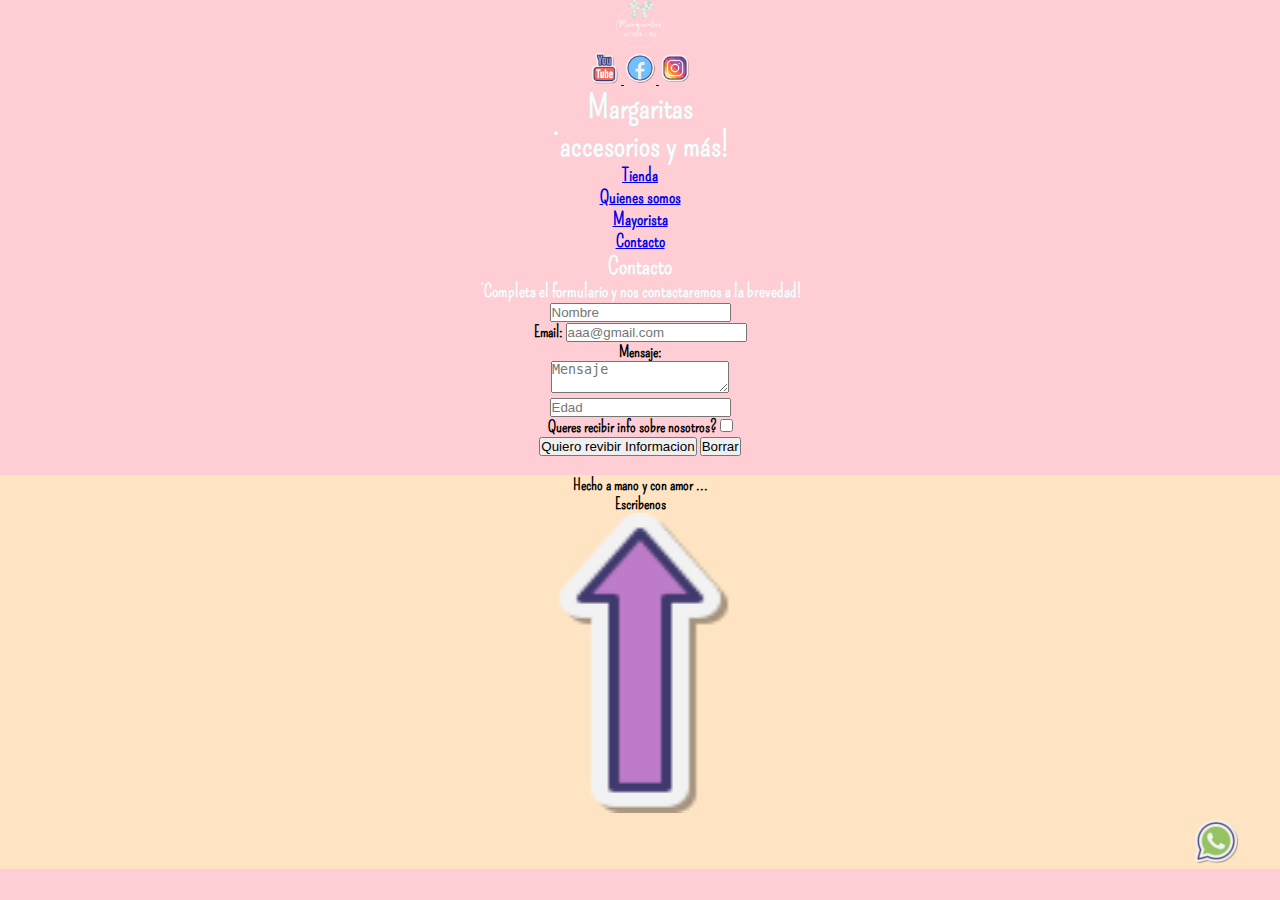
==== sections/contacto.html @ 2f973e02 "Prueba" ====
<!DOCTYPE html>
<html lang="en">
<head>
    <meta charset="UTF-8">
    <meta http-equiv="X-UA-Compatible" content="IE=edge">
    <meta name="viewport" content="width=device-width, initial-scale=1.0">
    <title>contacto</title>
    <link rel="stylesheet" href="../styles/style.css">
    <link rel="shortcut icon" href="../images/favicon-16x16.png" type="image/x-icon">
</head>

<body  id="inicio">

  <!--------------------------------------------------------------------------------------------Logo index y Titulo-->

<a href= "../index.html" > <img class="imgLogo"  src="../images/logo margaritas blanco.png"  alt="logo de margaritas para ir a inicio" > </a>

<div class="redes">
    <a href="https://www.youtube.com/channel/UCwV1MxsBw7jYaT0XFiSgEXw" target="_blank"> <img class="imgRedes" src="../images/iconYoutube.png"> </a> 
    <a href= "https://www.facebook.com/margaritass.margaritass" target="_blank">  <img class="imgRedes" src="../images/iconFacebook.png"> </a>
    <a href="https://www.instagram.com/margaritas.margaritas" target="_blank"> <img class="imgRedes" src="../images/iconInstagram.png"> </a> 
</div>

<h1>  Margaritas  </h1> 
<h1> ¡accesorios y más! </h1>


<header>
    
     
<!-----------------------------------------------------------------------------------------Menu y secciones--->
<div class="menu">
    <div>
          <a href="../sections/tienda.html"> Tienda </a>
    </div>

    <div>
          <a href="../sections/quienesSomos.html"> Quienes somos </a>
    </div>

    <div>
          <a href="../sections/mayoristas.html"> Mayorista </a>
    </div>

    <div>
          <a href="../sections/contacto.html"> Contacto </a>
    </div>
</div>
</header>
 
    

<!---------------------------------------------------------------------------------- formulario de contacto -->
<section>
    <h2>Contacto</h2>
    <h3> ¡Completa el formulario y nos contactaremos a la brevedad!</h3>
	<article class="form">
		<form action="#">
			<input type="text" placeholder="Nombre">
            <br>
			<label for="email">Email:
				<input type="email" placeholder="aaa@gmail.com" name="email">                   
                 <br>
			</label>
			<label for="Mensaje"> Mensaje:<br>
				<textarea placeholder="Mensaje"></textarea>
			</label> 
                <br>
				<input type="number" placeholder="Edad">
                <br>
			<div>Queres recibir info sobre nosotros?
				<input type="checkbox" name="acepta" value="1"></div>
				<input type="submit" value="Quiero revibir Informacion">
				<input type="reset" value="Borrar">
		</form>
	</article>
</section>
<br>

<!-----------------------------------------------------------------------------------------------Pie de pagina -->

<footer class="footer">

    <p class="footerText"> Hecho a mano y con amor ... </p>
    <p class="footerText">Escribenos</p>

    <nav>
        <ul>
        
             <li>
                <a href="#inicio"> <img  class="comienzoPag" src="../images/arriba.png" alt="flecha para ir al inicio de pagina">  </a> 
            </li>

        </ul>
    </nav>

    <article  >
      <a  href ="https://api.whatsapp.com/send?phone=543547504957&text=Hola%20yeri%20!%20Necesito%20informacion%20sobre%20Margaritas%20accesorios.%20" target="_blank"> <img  class= "logoWpp " src="../images/logo whatsapp.webp" alt="logo de whatsapp"> </a>
    </article>

</footer>
</body>
</html>
---- styles/style.css ----
@import url('https://fonts.googleapis.com/css2?family=Crete+Round&family=Rochester&display=swap'); /*Rochester*/
@import url('https://fonts.googleapis.com/css2?family=Crete+Round&family=Pompiere&family=Rochester&display=swap');/*Pompiere*/

/*mobile first*/

*{
   
    padding:0 ;
    margin: 0;
}

.imgLogo{
    width: 3em;
    height: 3em;
    
    
}

.flecha{
    width: 3em;
    height: 3em;
    bottom: 0;
}

.logoWpp{
    width: 3em;
    height: 3em;
    margin-left: 90%;

}

.imgRedes{
    width: 2em;
    height: 2em;

}

body{
    
    background-color: #ffcdd4;
    text-align: center;
    font-family:'Pompiere';
    font-weight: bolder;
    display:flex;
    flex-direction: column;
    min-height: 100vh;
   
}

nav ul li a {
    
    justify-content: space-between;
    text-decoration: none;
    list-style-type: none;
    

} 

header{
    font-size:large ;
    display: grid;
    justify-content: center;
    
}


h1 {
    
    font-family: 'Pompiere', cursive;
    color: azure;
    
}

h2{ 
    
    font-family: 'Pompiere';
    color: azure;
    
    
}

h3{
    font-family:"Pompiere";
    color: azure;
    font-size: large;
}






footer{
    
    background-color:bisque;
    margin-bottom: 0;
    

}

/*areas grilla*/
div .logo{
    grid-area: logo;
}

div .redes{
    grid-area: redes;
}

div h1{
    grid-area: h1;
}

div h2{
    grid-area: h2;
}
nav{
    grid-area: nav;

}
.contenido{
    grid-area: contenido;
}
article{
    grid-area: article;

}
section{
    grid-area: section;
}

footer{
    grid-area:footer;

}

.envoltura{
    display: grid;
    margin-bottom: 1.5em;

    grid-template-areas: 
   "logo"
   "redes"
   "h1"
   "h2"
   "nav"
   "contenido"
   "article"
   "section"
   "footer";
    gap: 20px;
}

.padre{
    display: grid;
    grid-template-columns: 1fr;
    grid-template-rows: 1fr;
    gap:15px;
    justify-items: center;
    
}

.imgCon{
    border: 8px solid bisque;
    width: 300px;
    height: 250px;
    margin-top: 15px;
}



@media (min-width:500px){

    .envoltura{
        display: grid;
        
        grid-template-areas: 
            "logo h1 h1 redes"
            "h2"
            "nav"
            "contenido"
            "article"
            "section"
            "footer";
    
    }

    nav ul li a {
        text-align:justify;
        justify-content: space-between;
        
        
    
    } 

    img{
        width:350px;
        height: 300px;
    }


    footer{
        margin-bottom: 0;
    }
    


}
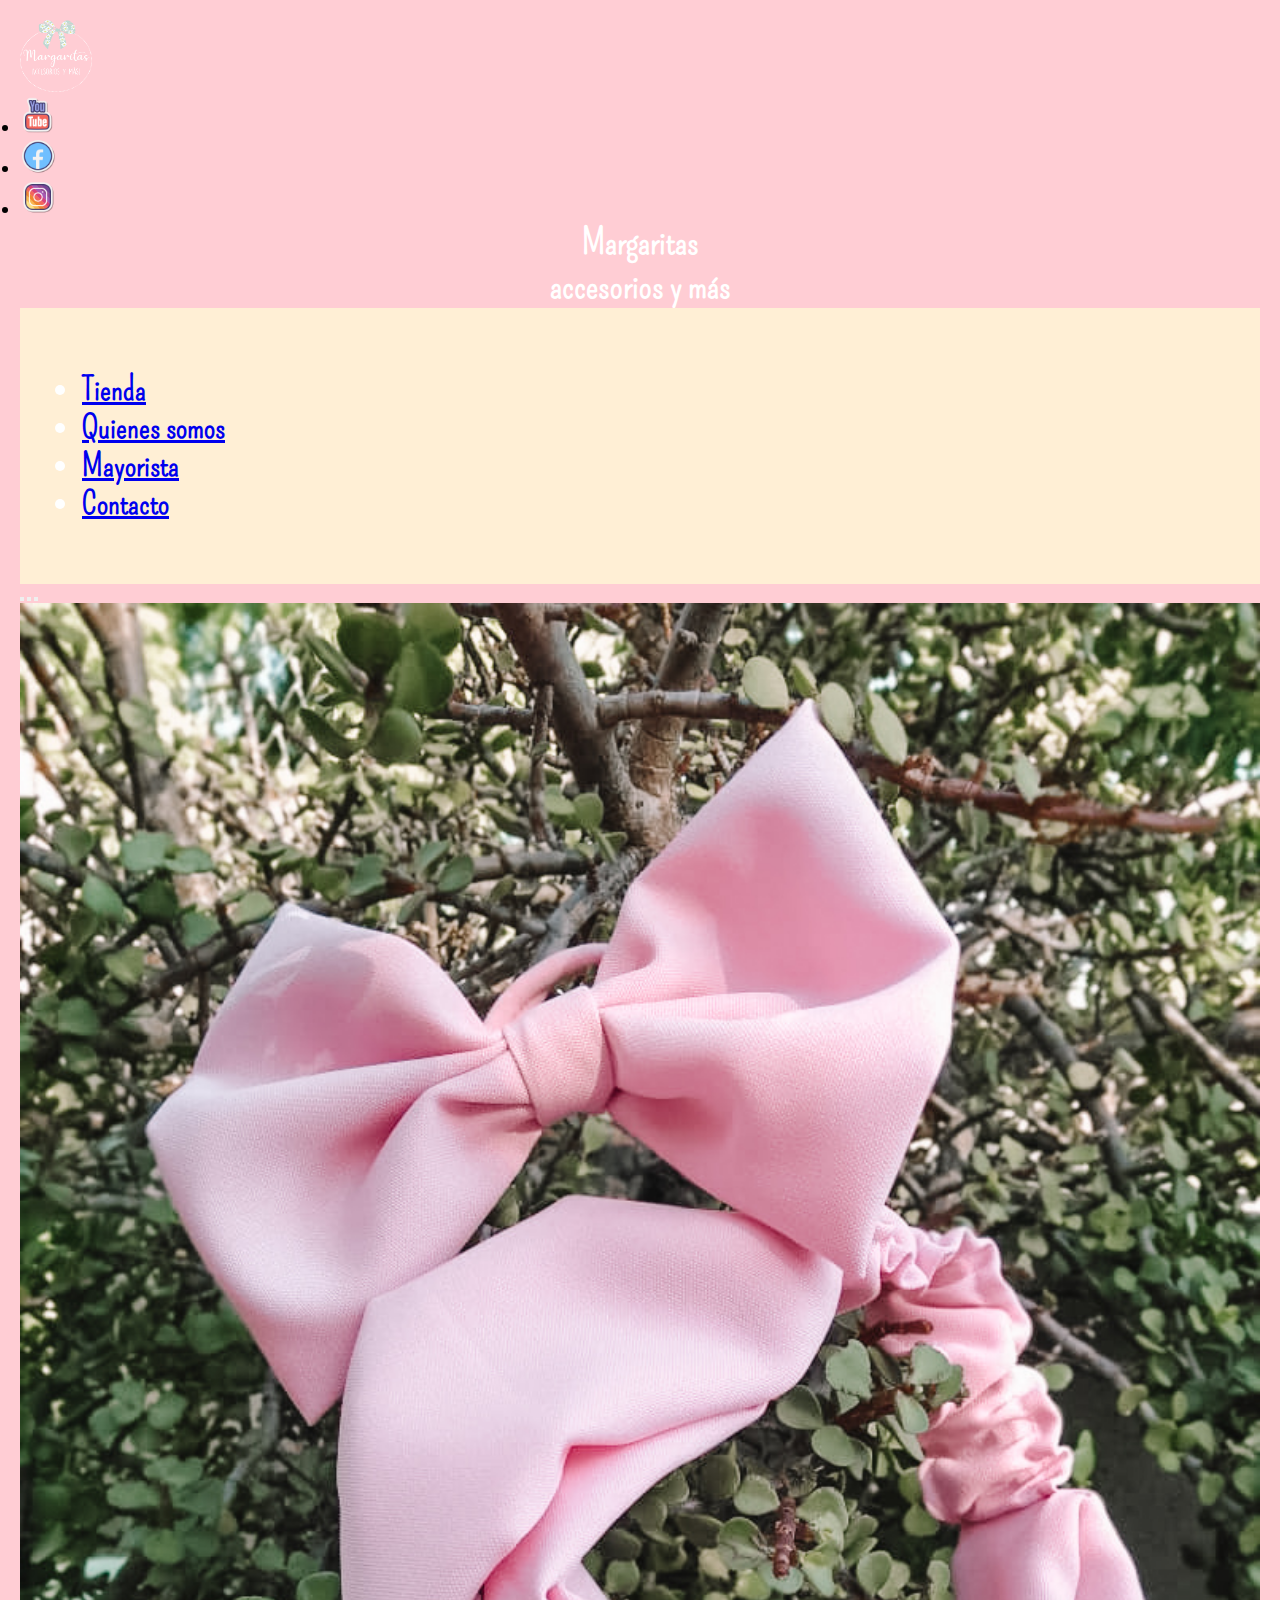
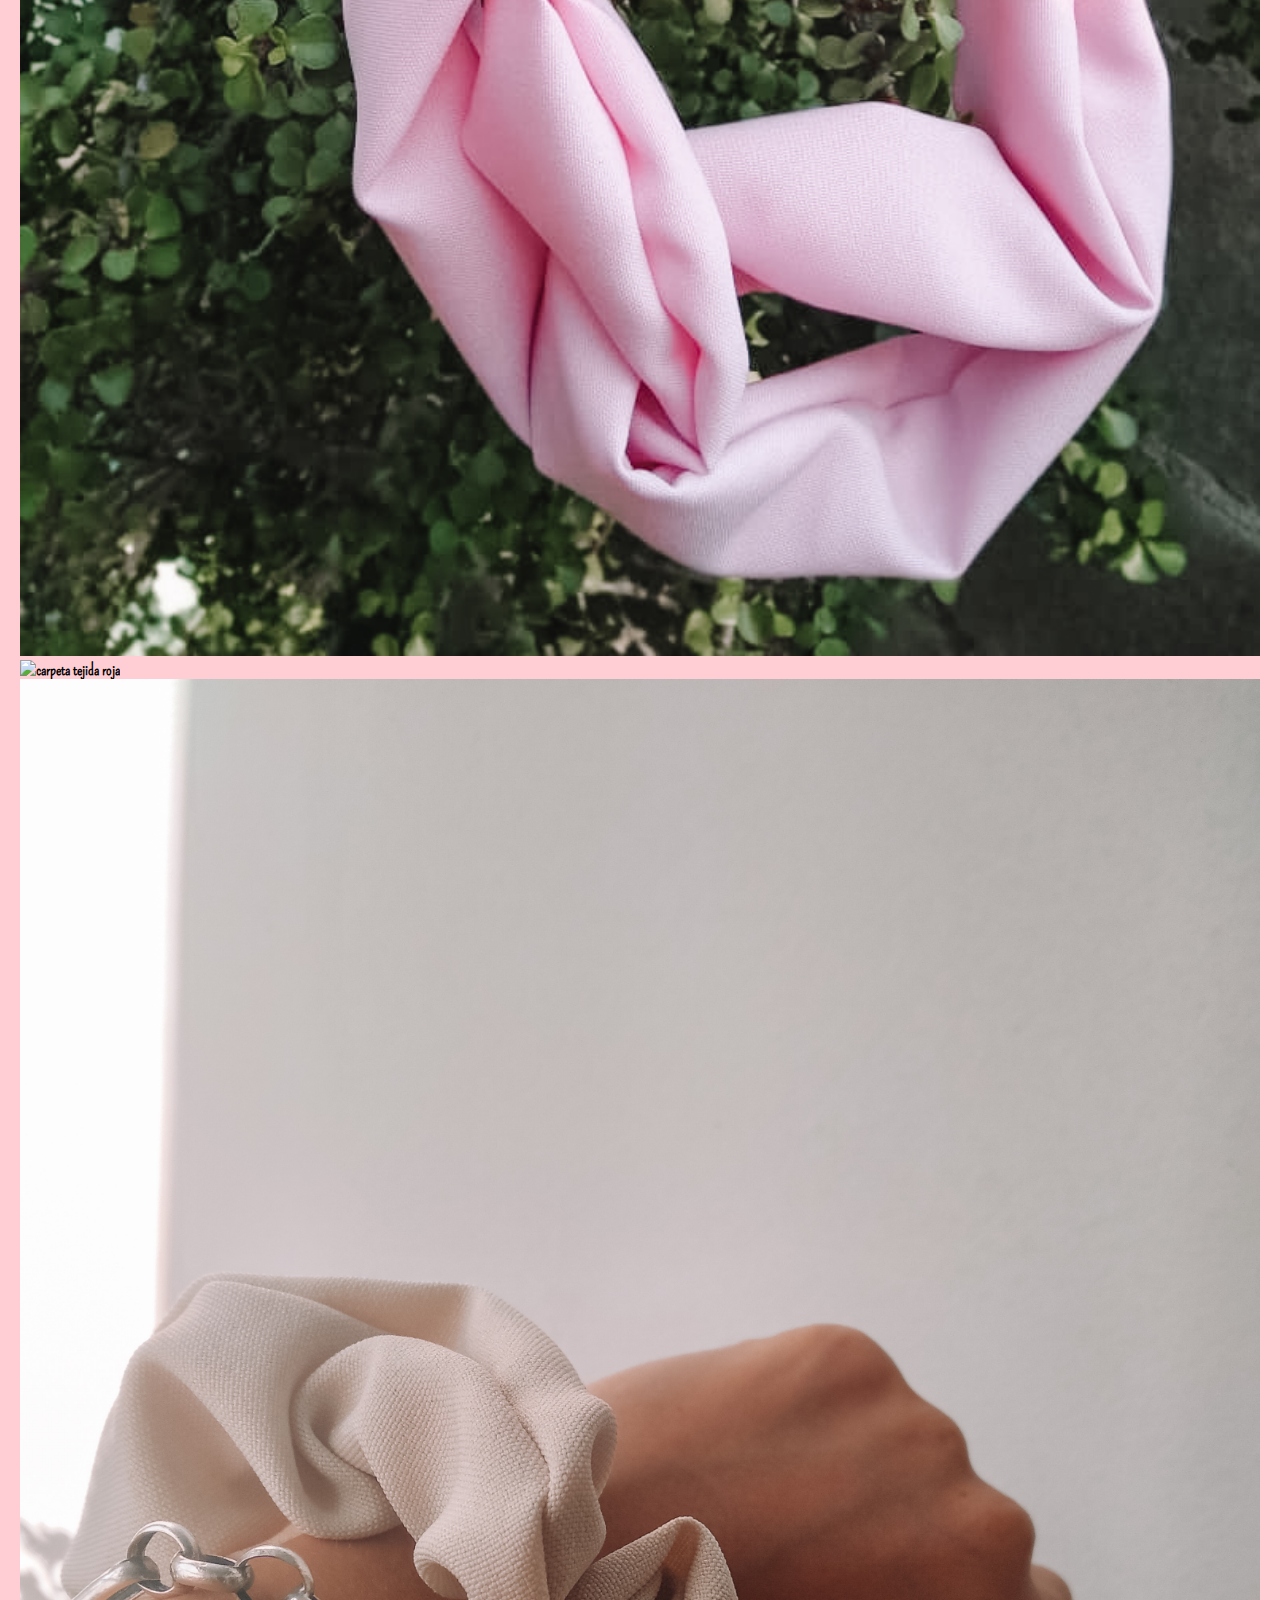
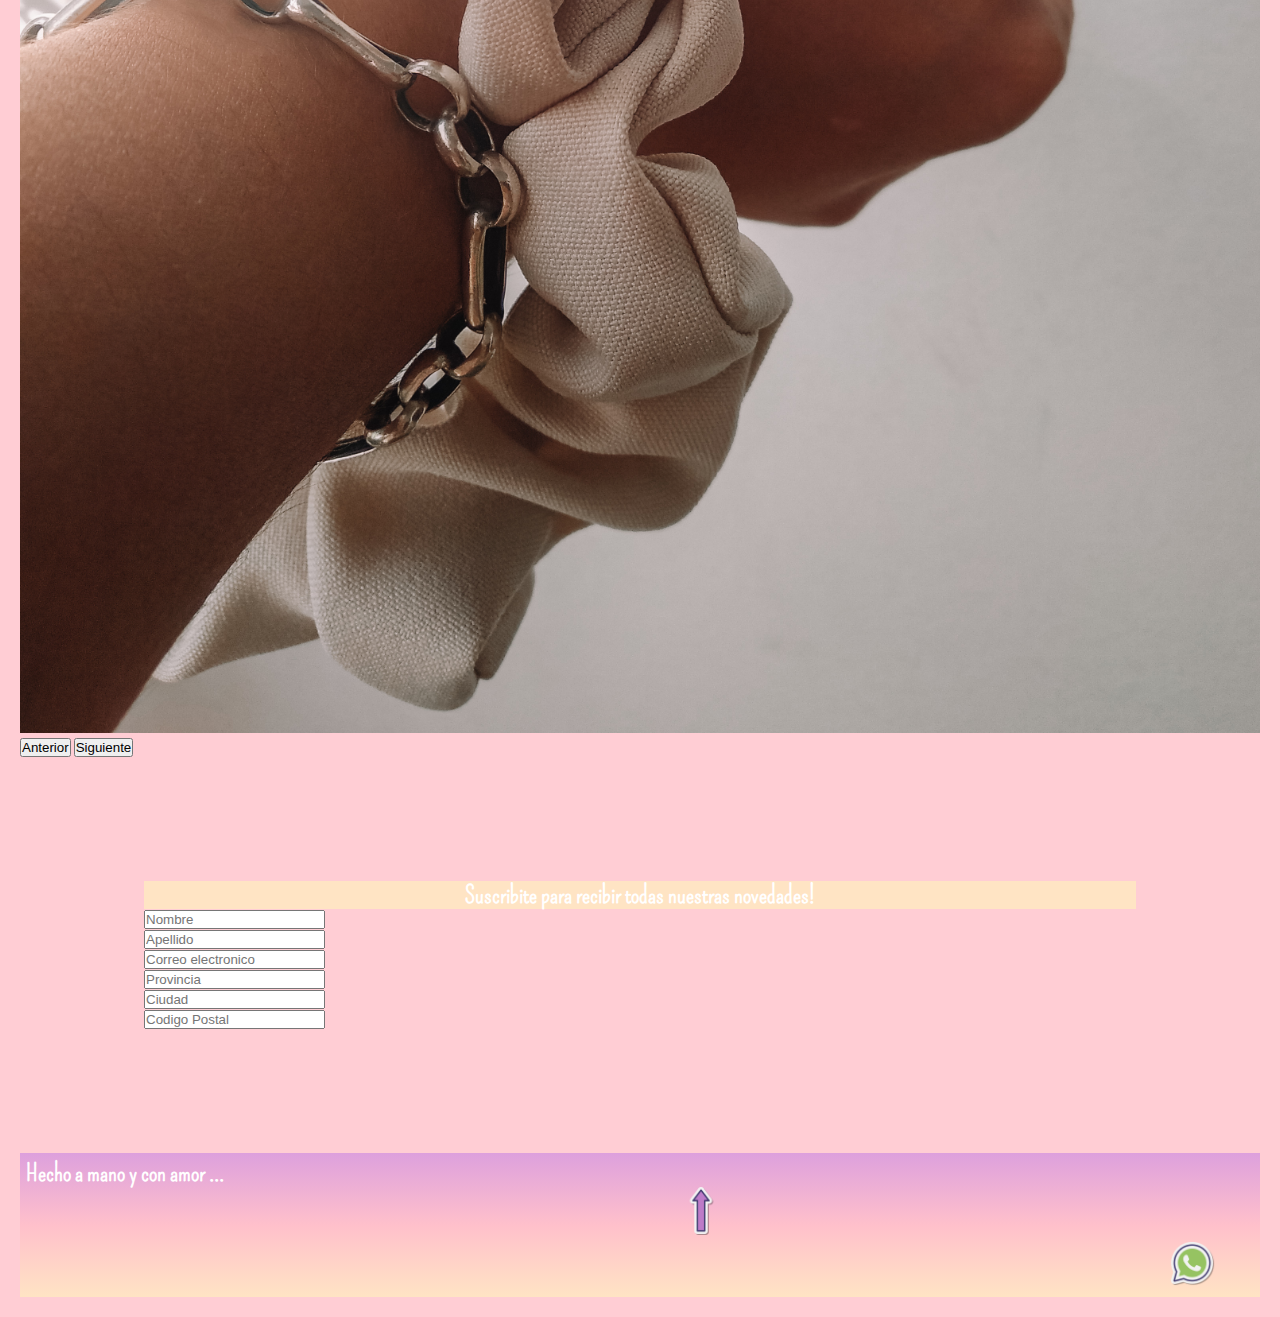
==== commit e4b435d7: "utilizando framework BS" ====
--- a/sections/contacto.html
+++ b/sections/contacto.html
@@ -1,103 +1,152 @@
 <!DOCTYPE html>
+<!--LINKS IMPORTANTES-->
 <html lang="en">
 <head>
     <meta charset="UTF-8">
     <meta http-equiv="X-UA-Compatible" content="IE=edge">
     <meta name="viewport" content="width=device-width, initial-scale=1.0">
     <title>contacto</title>
+    <link href="https://cdn.jsdelivr.net/npm/bootstrap@5.1.3/dist/css/bootstrap.min.css" rel="stylesheet" integrity="sha384-1BmE4kWBq78iYhFldvKuhfTAU6auU8tT94WrHftjDbrCEXSU1oBoqyl2QvZ6jIW3" crossorigin="anonymous">
     <link rel="stylesheet" href="../styles/style.css">
     <link rel="shortcut icon" href="../images/favicon-16x16.png" type="image/x-icon">
+
 </head>
 
-<body  id="inicio">
+<!--LOGO, REDES SOCIALES Y TITULO-->
+<body  id="inicio" >
+    <header>
+        <div>
+            <div class="logo">
+                <a href= "../index.html"> <img class="imgLogo"  src="../images/logo margaritas blanco.png"  alt="logo de margaritas para ir a inicio" > </a>
+            </div>
+            <div>  
+                <ul class="nav justify-content-end redes">
+                    <li class="nav-item">
+                        <a class="nav-link active" aria-current="page" href="https://www.youtube.com/channel/UCwV1MxsBw7jYaT0XFiSgEXw" target="_blank"><img class="imgRedes" src="../images/iconYoutube.png"></a>
+                    </li>
+                    <li class="nav-item">
+                         <a class="nav-link" href= "https://www.facebook.com/margaritass.margaritass" target="_blank"><img class="imgRedes" src="../images/iconFacebook.png"></a>
+                    </li>
+                    <li class="nav-item">
+                        <a class="nav-link" href="https://www.instagram.com/margaritas.margaritas" target="_blank"><img class="imgRedes" src="../images/iconInstagram.png"></a>
+                    </li>
+                </ul>
+            </div>
+        </div>
+        <div>
+            <h1>  Margaritas  </h1> 
+         </div>
+        <div>
+             <h1> accesorios y más </h1>
+        </div>
+    </header>   
 
-  <!--------------------------------------------------------------------------------------------Logo index y Titulo-->
-
-<a href= "../index.html" > <img class="imgLogo"  src="../images/logo margaritas blanco.png"  alt="logo de margaritas para ir a inicio" > </a>
-
-<div class="redes">
-    <a href="https://www.youtube.com/channel/UCwV1MxsBw7jYaT0XFiSgEXw" target="_blank"> <img class="imgRedes" src="../images/iconYoutube.png"> </a> 
-    <a href= "https://www.facebook.com/margaritass.margaritass" target="_blank">  <img class="imgRedes" src="../images/iconFacebook.png"> </a>
-    <a href="https://www.instagram.com/margaritas.margaritas" target="_blank"> <img class="imgRedes" src="../images/iconInstagram.png"> </a> 
+<!--MENU PRINCIPAL-->
+<div class="menu">
+    <ul class="nav justify-content-center">
+        <li class="nav-item">
+            <a class="nav-link active" aria-current="page" href="../sections/tienda.html">Tienda</a>
+        </li>
+        <li class="nav-item">
+            <a class="nav-link" href="../sections/quienesSomos.html">Quienes somos</a>
+        </li>
+        <li class="nav-item">
+            <a class="nav-link" href="../sections/mayoristas.html">Mayorista</a>
+        </li>
+        <li class="nav-item">
+            <a class="nav-link" href="../sections/contacto.html">Contacto </a>
+        </li>
+    </ul>
 </div>
-
-<h1>  Margaritas  </h1> 
-<h1> ¡accesorios y más! </h1>
+</header> 
 
 
-<header>
+<!--CARRUSEL DE IMAGENES-->
+<div class="carrusel">
+    <div id="carouselExampleDark" class="carousel carousel-dark slide" data-bs-ride="carousel">
+        <div class="carousel-indicators">
+          <button type="button" data-bs-target="#carouselExampleDark" data-bs-slide-to="0" class="active" aria-current="true" aria-label="Slide 1"></button>
+          <button type="button" data-bs-target="#carouselExampleDark" data-bs-slide-to="1" aria-label="Slide 2"></button>
+          <button type="button" data-bs-target="#carouselExampleDark" data-bs-slide-to="2" aria-label="Slide 3"></button>
+        </div>
+        <div class="carousel-inner">
+          <div class="carousel-item active" data-bs-interval="10000">
+            <img src="../images/COMBO MOÑO TURBANTE.jpg" class="d-block w-100" alt="moño con turbante en combo">
+            <div class="carousel-caption d-none d-md-block">
+            
+            </div>
+          </div>
+          <div class="carousel-item" data-bs-interval="2000">
+            <img src="../images/CARPETA ROJA.jpg" class="d-block w-100" alt="carpeta tejida roja">
+            <div class="carousel-caption d-none d-md-block">
+            </div>
+          </div>
+          <div class="carousel-item">
+            <img src="../images/SCRUNCHIE CRUDO.jpg" class="d-block w-100" alt="scrunchue crudo">
+            <div class="carousel-caption d-none d-md-block">
+              
+            </div>
+          </div>
+        </div>
+        <button class="carousel-control-prev" type="button" data-bs-target="#carouselExampleDark" data-bs-slide="prev">
+          <span class="carousel-control-prev-icon" aria-hidden="true"></span>
+          <span class="visually-hidden">Anterior</span>
+        </button>
+        <button class="carousel-control-next" type="button" data-bs-target="#carouselExampleDark" data-bs-slide="next">
+          <span class="carousel-control-next-icon" aria-hidden="true"></span>
+          <span class="visually-hidden">Siguiente</span>
+        </button>
+      </div>
+    </div>
+    </section>
     
-     
-<!-----------------------------------------------------------------------------------------Menu y secciones--->
-<div class="menu">
-    <div>
-          <a href="../sections/tienda.html"> Tienda </a>
-    </div>
+    
+<!--FORMULARIO DE CONTACTO-->
+<section>
+    <h2> Suscribite para recibir todas nuestras novedades! </h2>
+        <div class="row">
+            <div class="col">
+              <input type="text" class="form-control" placeholder="Nombre" aria-label="Nombre">
+            </div>
+            <div class="col">
+              <input type="text" class="form-control" placeholder="Apellido" aria-label="Apellido">
+            </div>
+        </div>
+    
+        <div class="row">
+            <div class="col">
+                <input type="email" class="form-control" id="colFormLabel" placeholder="Correo electronico">
+            </div>
+        </div>
 
-    <div>
-          <a href="../sections/quienesSomos.html"> Quienes somos </a>
-    </div>
-
-    <div>
-          <a href="../sections/mayoristas.html"> Mayorista </a>
-    </div>
-
-    <div>
-          <a href="../sections/contacto.html"> Contacto </a>
-    </div>
-</div>
-</header>
- 
-    
-
-<!---------------------------------------------------------------------------------- formulario de contacto -->
-<section>
-    <h2>Contacto</h2>
-    <h3> ¡Completa el formulario y nos contactaremos a la brevedad!</h3>
-	<article class="form">
-		<form action="#">
-			<input type="text" placeholder="Nombre">
-            <br>
-			<label for="email">Email:
-				<input type="email" placeholder="aaa@gmail.com" name="email">                   
-                 <br>
-			</label>
-			<label for="Mensaje"> Mensaje:<br>
-				<textarea placeholder="Mensaje"></textarea>
-			</label> 
-                <br>
-				<input type="number" placeholder="Edad">
-                <br>
-			<div>Queres recibir info sobre nosotros?
-				<input type="checkbox" name="acepta" value="1"></div>
-				<input type="submit" value="Quiero revibir Informacion">
-				<input type="reset" value="Borrar">
-		</form>
-	</article>
+        <div class="row g-3">
+            <div class="col-sm-7">
+              <input type="text" class="form-control" placeholder="Provincia" aria-label="Provincia">
+            </div>
+            <div class="col-sm">
+              <input type="text" class="form-control" placeholder="Ciudad" aria-label="Ciudad">
+            </div>
+            <div class="col-sm">
+              <input type="text" class="form-control" placeholder="Codigo Postal" aria-label="Codigo Postal">
+            </div>
+        </div>
 </section>
-<br>
-
-<!-----------------------------------------------------------------------------------------------Pie de pagina -->
+<!--PIE DE PAGINA-->
 
 <footer class="footer">
 
-    <p class="footerText"> Hecho a mano y con amor ... </p>
-    <p class="footerText">Escribenos</p>
+    <P>
+    Hecho a mano y con amor ... 
+    </P>
+    
+    <a href="#inicio"> <img class="flecha" src="../images/arriba.png" alt="flecha para ir al inicio de pagina">  </a> 
+    <a  href ="https://api.whatsapp.com/send?phone=543547504957&text=Hola%20yeri%20!%20Necesito%20informacion%20sobre%20Margaritas%20accesorios.%20" target="_blank"> <img  class= "logoWpp " src="../images/logo whatsapp.webp" alt="logo de whatsapp"> </a>
+        
+</footer>
 
-    <nav>
-        <ul>
-        
-             <li>
-                <a href="#inicio"> <img  class="comienzoPag" src="../images/arriba.png" alt="flecha para ir al inicio de pagina">  </a> 
-            </li>
+<!--LINK DEL FRAMEWORK-->
 
-        </ul>
-    </nav>
+<script src="https://cdn.jsdelivr.net/npm/bootstrap@5.1.3/dist/js/bootstrap.bundle.min.js" integrity="sha384-ka7Sk0Gln4gmtz2MlQnikT1wXgYsOg+OMhuP+IlRH9sENBO0LRn5q+8nbTov4+1p" crossorigin="anonymous"></script>
 
-    <article  >
-      <a  href ="https://api.whatsapp.com/send?phone=543547504957&text=Hola%20yeri%20!%20Necesito%20informacion%20sobre%20Margaritas%20accesorios.%20" target="_blank"> <img  class= "logoWpp " src="../images/logo whatsapp.webp" alt="logo de whatsapp"> </a>
-    </article>
-
-</footer>
 </body>
 </html>--- a/styles/style.css
+++ b/styles/style.css
@@ -1,22 +1,115 @@
 @import url('https://fonts.googleapis.com/css2?family=Crete+Round&family=Rochester&display=swap'); /*Rochester*/
 @import url('https://fonts.googleapis.com/css2?family=Crete+Round&family=Pompiere&family=Rochester&display=swap');/*Pompiere*/
 
-/*mobile first*/
-
+/*GENERAL*/
 *{
    
     padding:0 ;
     margin: 0;
 }
 
-.imgLogo{
-    width: 3em;
-    height: 3em;
+body{
     
+    background-color: #ffcdd4;
+    font-family:'Pompiere';
+    font-weight: bolder;
+    padding: 20px;
+
+   
+}
+.redes{
+    margin-top: 0;
+
+}
+article{
+    padding: 10%;
+      
+}
+
+section{
+    padding: 10%;
+}
+.historia{
+    background-color: wheat;
+    color: black;
+    text-align: justify;
+    font-size: x-large;
+
+}
+.menu  {
+    background-color: papayawhip;
+    text-decoration: none;
+    list-style-type: none;
+    font-size: xx-large;
+    padding: 5%;
+    color: white!Important;
+
+}
+
+header{
+    font-size:large ;   
+}
+
+h1 {
+    text-align: center;
+    font-family: 'Pompiere', cursive;
+    color: white;
+}
+
+h2,h3{ 
+    font-family: 'Pompiere'; 
+    color: white;
+    text-align: center;
+}
+
+h2{
+    background-color: bisque;
+}
+
+div p{
+    color:black;
+}
+
+p{
+    color: white;
+    text-align: justify;
+    font-size:x-large
+}
+
+footer{ 
+    color: white;
+    text-align: center;
+    margin-bottom: 0;
+    background-image: linear-gradient(to top,  bisque, pink ,plum );
+    padding:0.5%;
     
 }
 
+/*IMAGENES*/
+
+.imagenFinal{
+    padding: 10%;
+    width: 70%;
+    height: 70%;
+}
+
+.carrusel div img {
+    width: 100% ;
+    height: 50% ;
+    
+}
+
+.logo{
+    margin-right: 90%;
+}
+
+.imgLogo{
+    width: 4em;
+    height: 4em;   
+}
+
 .flecha{
+    margin-left: 10%;
     width: 3em;
     height: 3em;
     bottom: 0;
@@ -26,183 +119,25 @@
     width: 3em;
     height: 3em;
     margin-left: 90%;
-
 }
 
 .imgRedes{
     width: 2em;
     height: 2em;
-
+    animation-duration: 2s;
+    animation-name: aparecer;
+    animation-iteration-count: infinite;
 }
 
-body{
-    
-    background-color: #ffcdd4;
-    text-align: center;
-    font-family:'Pompiere';
-    font-weight: bolder;
-    display:flex;
-    flex-direction: column;
-    min-height: 100vh;
-   
-}
-
-nav ul li a {
-    
-    justify-content: space-between;
-    text-decoration: none;
-    list-style-type: none;
-    
-
-} 
-
-header{
-    font-size:large ;
-    display: grid;
-    justify-content: center;
-    
-}
-
-
-h1 {
-    
-    font-family: 'Pompiere', cursive;
-    color: azure;
-    
-}
-
-h2{ 
-    
-    font-family: 'Pompiere';
-    color: azure;
-    
-    
-}
-
-h3{
-    font-family:"Pompiere";
-    color: azure;
-    font-size: large;
-}
-
-
-
-
-
-
-footer{
-    
-    background-color:bisque;
-    margin-bottom: 0;
-    
-
-}
-
-/*areas grilla*/
-div .logo{
-    grid-area: logo;
-}
-
-div .redes{
-    grid-area: redes;
-}
-
-div h1{
-    grid-area: h1;
-}
-
-div h2{
-    grid-area: h2;
-}
-nav{
-    grid-area: nav;
-
-}
-.contenido{
-    grid-area: contenido;
-}
-article{
-    grid-area: article;
-
-}
-section{
-    grid-area: section;
-}
-
-footer{
-    grid-area:footer;
-
-}
-
-.envoltura{
-    display: grid;
-    margin-bottom: 1.5em;
-
-    grid-template-areas: 
-   "logo"
-   "redes"
-   "h1"
-   "h2"
-   "nav"
-   "contenido"
-   "article"
-   "section"
-   "footer";
-    gap: 20px;
-}
-
-.padre{
-    display: grid;
-    grid-template-columns: 1fr;
-    grid-template-rows: 1fr;
-    gap:15px;
-    justify-items: center;
-    
+@keyframes aparecer{
+    0% {
+        opacity: 0;
+    }
+    100%{
+        opacity: 1;
+    }
 }
 
 .imgCon{
     border: 8px solid bisque;
-    width: 300px;
-    height: 250px;
-    margin-top: 15px;
-}
-
-
-
-@media (min-width:500px){
-
-    .envoltura{
-        display: grid;
-        
-        grid-template-areas: 
-            "logo h1 h1 redes"
-            "h2"
-            "nav"
-            "contenido"
-            "article"
-            "section"
-            "footer";
-    
-    }
-
-    nav ul li a {
-        text-align:justify;
-        justify-content: space-between;
-        
-        
-    
-    } 
-
-    img{
-        width:350px;
-        height: 300px;
-    }
-
-
-    footer{
-        margin-bottom: 0;
-    }
-    
-
-
 }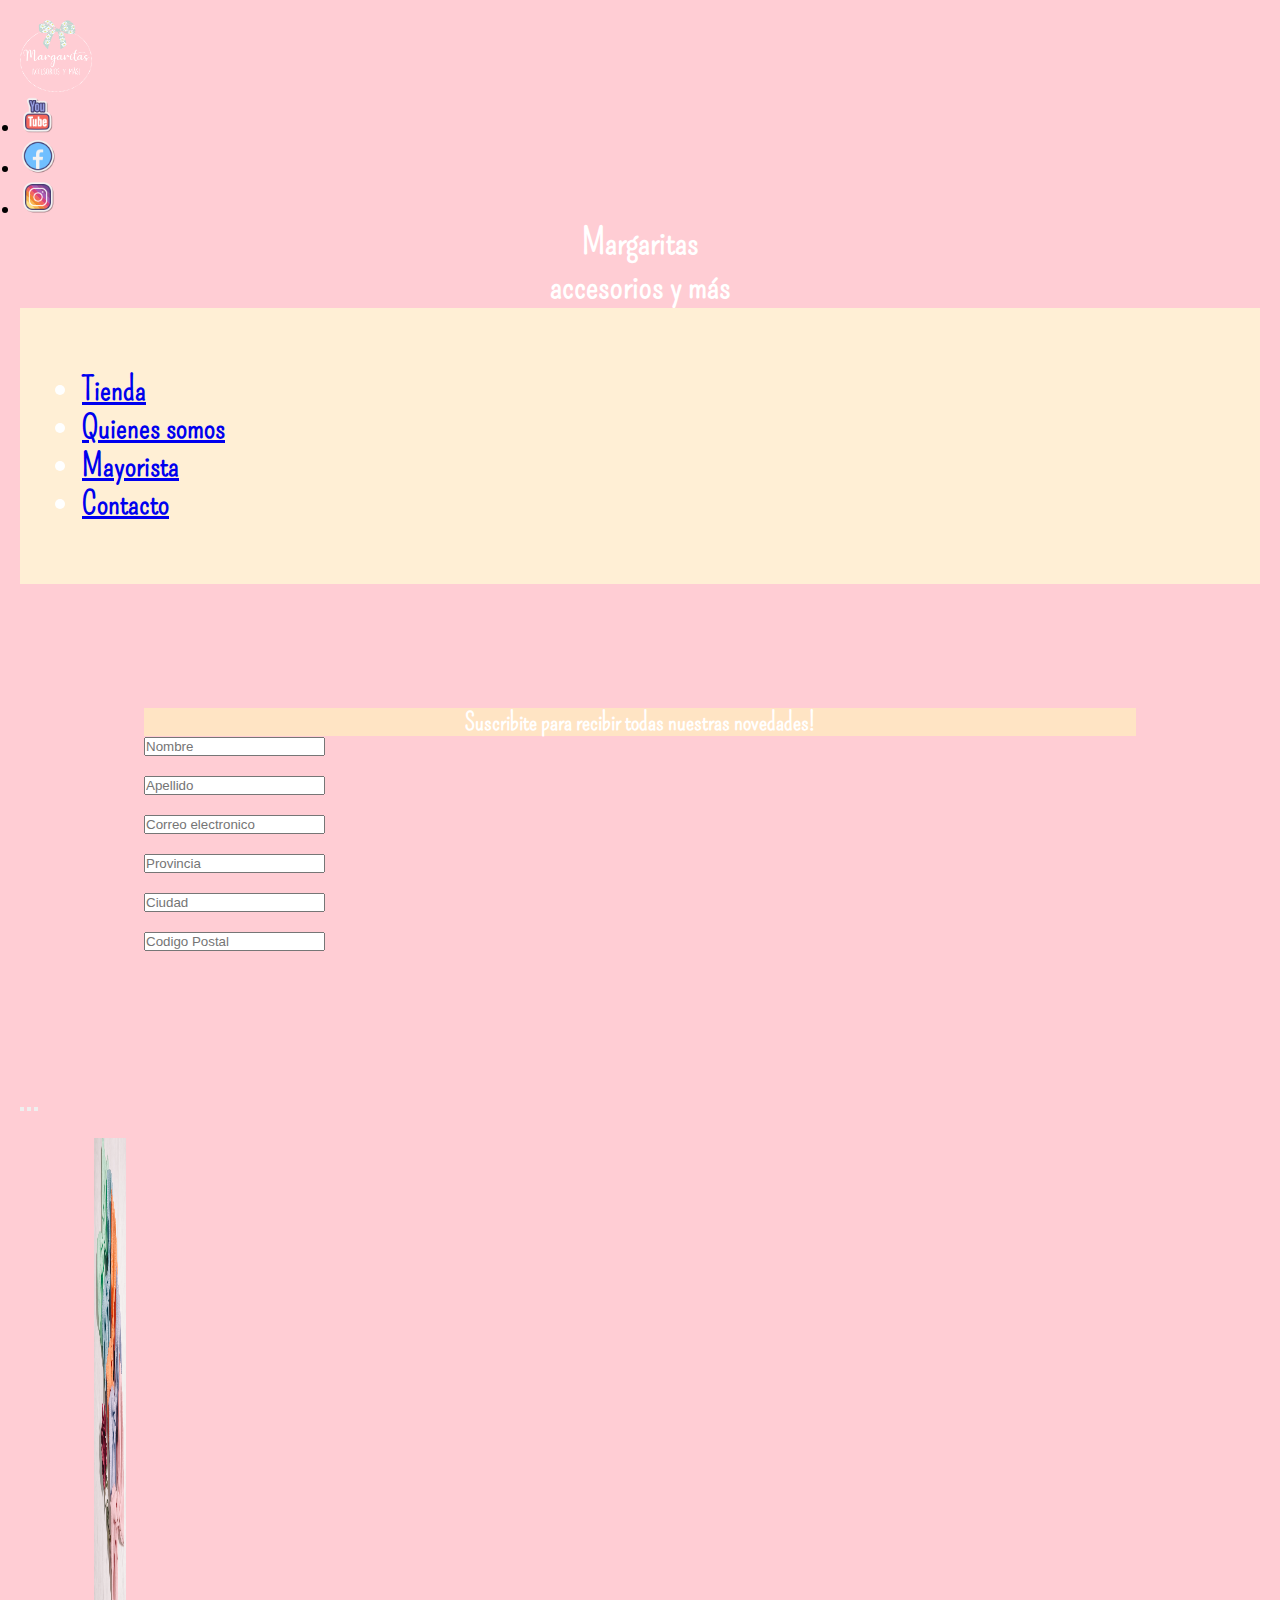
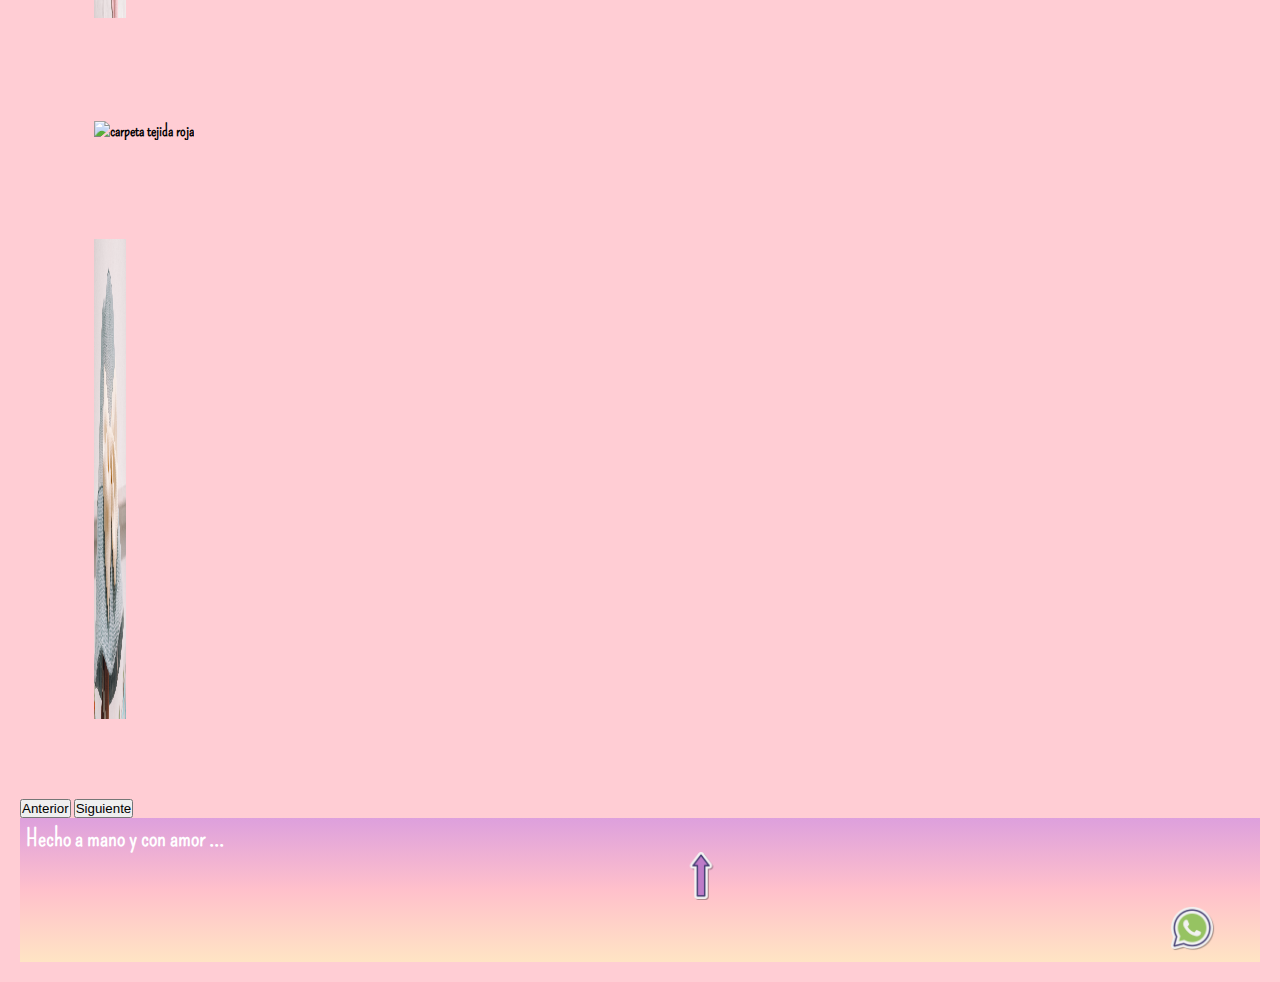
==== commit 76d16316: "agregando scss" ====
--- a/sections/contacto.html
+++ b/sections/contacto.html
@@ -7,7 +7,7 @@
     <meta name="viewport" content="width=device-width, initial-scale=1.0">
     <title>contacto</title>
     <link href="https://cdn.jsdelivr.net/npm/bootstrap@5.1.3/dist/css/bootstrap.min.css" rel="stylesheet" integrity="sha384-1BmE4kWBq78iYhFldvKuhfTAU6auU8tT94WrHftjDbrCEXSU1oBoqyl2QvZ6jIW3" crossorigin="anonymous">
-    <link rel="stylesheet" href="../styles/style.css">
+    <link rel="stylesheet" href="../styles/estilos.css">
     <link rel="shortcut icon" href="../images/favicon-16x16.png" type="image/x-icon">
 
 </head>
@@ -61,45 +61,7 @@
 </header> 
 
 
-<!--CARRUSEL DE IMAGENES-->
-<div class="carrusel">
-    <div id="carouselExampleDark" class="carousel carousel-dark slide" data-bs-ride="carousel">
-        <div class="carousel-indicators">
-          <button type="button" data-bs-target="#carouselExampleDark" data-bs-slide-to="0" class="active" aria-current="true" aria-label="Slide 1"></button>
-          <button type="button" data-bs-target="#carouselExampleDark" data-bs-slide-to="1" aria-label="Slide 2"></button>
-          <button type="button" data-bs-target="#carouselExampleDark" data-bs-slide-to="2" aria-label="Slide 3"></button>
-        </div>
-        <div class="carousel-inner">
-          <div class="carousel-item active" data-bs-interval="10000">
-            <img src="../images/COMBO MOÑO TURBANTE.jpg" class="d-block w-100" alt="moño con turbante en combo">
-            <div class="carousel-caption d-none d-md-block">
-            
-            </div>
-          </div>
-          <div class="carousel-item" data-bs-interval="2000">
-            <img src="../images/CARPETA ROJA.jpg" class="d-block w-100" alt="carpeta tejida roja">
-            <div class="carousel-caption d-none d-md-block">
-            </div>
-          </div>
-          <div class="carousel-item">
-            <img src="../images/SCRUNCHIE CRUDO.jpg" class="d-block w-100" alt="scrunchue crudo">
-            <div class="carousel-caption d-none d-md-block">
-              
-            </div>
-          </div>
-        </div>
-        <button class="carousel-control-prev" type="button" data-bs-target="#carouselExampleDark" data-bs-slide="prev">
-          <span class="carousel-control-prev-icon" aria-hidden="true"></span>
-          <span class="visually-hidden">Anterior</span>
-        </button>
-        <button class="carousel-control-next" type="button" data-bs-target="#carouselExampleDark" data-bs-slide="next">
-          <span class="carousel-control-next-icon" aria-hidden="true"></span>
-          <span class="visually-hidden">Siguiente</span>
-        </button>
-      </div>
-    </div>
-    </section>
-    
+
     
 <!--FORMULARIO DE CONTACTO-->
 <section>
@@ -108,29 +70,73 @@
             <div class="col">
               <input type="text" class="form-control" placeholder="Nombre" aria-label="Nombre">
             </div>
+            <br>
             <div class="col">
               <input type="text" class="form-control" placeholder="Apellido" aria-label="Apellido">
             </div>
         </div>
-    
+        <br>
         <div class="row">
             <div class="col">
                 <input type="email" class="form-control" id="colFormLabel" placeholder="Correo electronico">
             </div>
         </div>
-
+        <br>
         <div class="row g-3">
             <div class="col-sm-7">
               <input type="text" class="form-control" placeholder="Provincia" aria-label="Provincia">
             </div>
+            <br>
             <div class="col-sm">
               <input type="text" class="form-control" placeholder="Ciudad" aria-label="Ciudad">
             </div>
+            <br>
             <div class="col-sm">
               <input type="text" class="form-control" placeholder="Codigo Postal" aria-label="Codigo Postal">
             </div>
+            <br>
         </div>
 </section>
+
+<!--CARRUSEL DE IMAGENES-->
+<div class="carrusel">
+  <div id="carouselExampleDark" class="carousel carousel-dark slide" data-bs-ride="carousel">
+      <div class="carousel-indicators">
+        <button type="button" data-bs-target="#carouselExampleDark" data-bs-slide-to="0" class="active" aria-current="true" aria-label="Slide 1"></button>
+        <button type="button" data-bs-target="#carouselExampleDark" data-bs-slide-to="1" aria-label="Slide 2"></button>
+        <button type="button" data-bs-target="#carouselExampleDark" data-bs-slide-to="2" aria-label="Slide 3"></button>
+      </div>
+      <div class="carousel-inner">
+        <div class="carousel-item active" data-bs-interval="10000">
+          <img src="../images/MOÑOS G SIN LAZOOO.jpg" class="d-block w-100 " alt="moño con turbante en combo">
+          <div class="carousel-caption d-none d-md-block">
+          
+          </div>
+        </div>
+        <div class="carousel-item" data-bs-interval="2000">
+          <img src="../images/LAZITOS ESTAMPADOS.jpg" class="d-block w-100" alt="carpeta tejida roja">
+          <div class="carousel-caption d-none d-md-block">
+          </div>
+        </div>
+        <div class="carousel-item">
+          <img src="../images/PILUSO JEAN MOÑO2.jpg" class="d-block w-100" alt="scrunchue crudo">
+          <div class="carousel-caption d-none d-md-block">
+            
+          </div>
+        </div>
+      </div>
+      <button class="carousel-control-prev" type="button" data-bs-target="#carouselExampleDark" data-bs-slide="prev">
+        <span class="carousel-control-prev-icon" aria-hidden="true"></span>
+        <span class="visually-hidden">Anterior</span>
+      </button>
+      <button class="carousel-control-next" type="button" data-bs-target="#carouselExampleDark" data-bs-slide="next">
+        <span class="carousel-control-next-icon" aria-hidden="true"></span>
+        <span class="visually-hidden">Siguiente</span>
+      </button>
+    </div>
+  </div>
+  </section>
+  
 <!--PIE DE PAGINA-->
 
 <footer class="footer">
--- a/styles/estilos.css
+++ b/styles/estilos.css
@@ -0,0 +1,147 @@
+@import url("https://fonts.googleapis.com/css2?family=Crete+Round&family=Rochester&display=swap"); /*Rochester*/
+@import url("https://fonts.googleapis.com/css2?family=Crete+Round&family=Pompiere&family=Rochester&display=swap"); /*Pompiere*/
+* {
+  padding: 0;
+  margin: 0;
+}
+
+body {
+  background-color: #ffcdd4;
+  font-family: "Pompiere";
+  font-weight: bolder;
+  padding: 20px;
+}
+
+.redes {
+  margin-top: 0;
+}
+
+article {
+  padding: 10%;
+}
+
+section {
+  padding: 10%;
+}
+
+.historia {
+  background-color: wheat;
+  color: black;
+  text-align: justify;
+  font-size: x-large;
+}
+
+.menu {
+  background-color: papayawhip;
+  text-decoration: none;
+  list-style-type: none;
+  font-size: xx-large;
+  padding: 5%;
+  color: white !important;
+}
+
+header {
+  font-size: large;
+}
+
+h1 {
+  text-align: center;
+  font-family: "Pompiere", cursive;
+  color: white;
+}
+
+h2, h3 {
+  font-family: "Pompiere";
+  color: white;
+  text-align: center;
+}
+
+h2 {
+  background-color: bisque;
+}
+
+div p {
+  color: black;
+}
+
+p {
+  color: white;
+  text-align: justify;
+  font-size: x-large;
+}
+
+footer {
+  color: white;
+  text-align: center;
+  margin-bottom: 0;
+  background-image: linear-gradient(to top, bisque, pink, plum);
+  padding: 0.5%;
+}
+
+/*IMAGENES*/
+.imagenFinal {
+  padding: 10%;
+  width: 70%;
+  height: 70%;
+}
+
+.carrusel div img {
+  width: 2em;
+  height: 30em;
+  margin: 1%;
+  padding: 1% 5% 5% 5%;
+}
+
+.logo {
+  margin-right: 90%;
+}
+
+.imgLogo {
+  width: 4em;
+  height: 4em;
+}
+
+.flecha {
+  margin-left: 10%;
+  width: 3em;
+  height: 3em;
+  bottom: 0;
+}
+
+.logoWpp {
+  width: 3em;
+  height: 3em;
+  margin-left: 90%;
+}
+
+.imgRedes {
+  width: 2em;
+  height: 2em;
+  -webkit-animation-duration: 2s;
+          animation-duration: 2s;
+  -webkit-animation-name: aparecer;
+          animation-name: aparecer;
+  -webkit-animation-iteration-count: infinite;
+          animation-iteration-count: infinite;
+}
+
+@-webkit-keyframes aparecer {
+  0% {
+    opacity: 0;
+  }
+  100% {
+    opacity: 1;
+  }
+}
+
+@keyframes aparecer {
+  0% {
+    opacity: 0;
+  }
+  100% {
+    opacity: 1;
+  }
+}
+.imgCon {
+  border: 8px solid bisque;
+}/*# sourceMappingURL=estilos.css.map */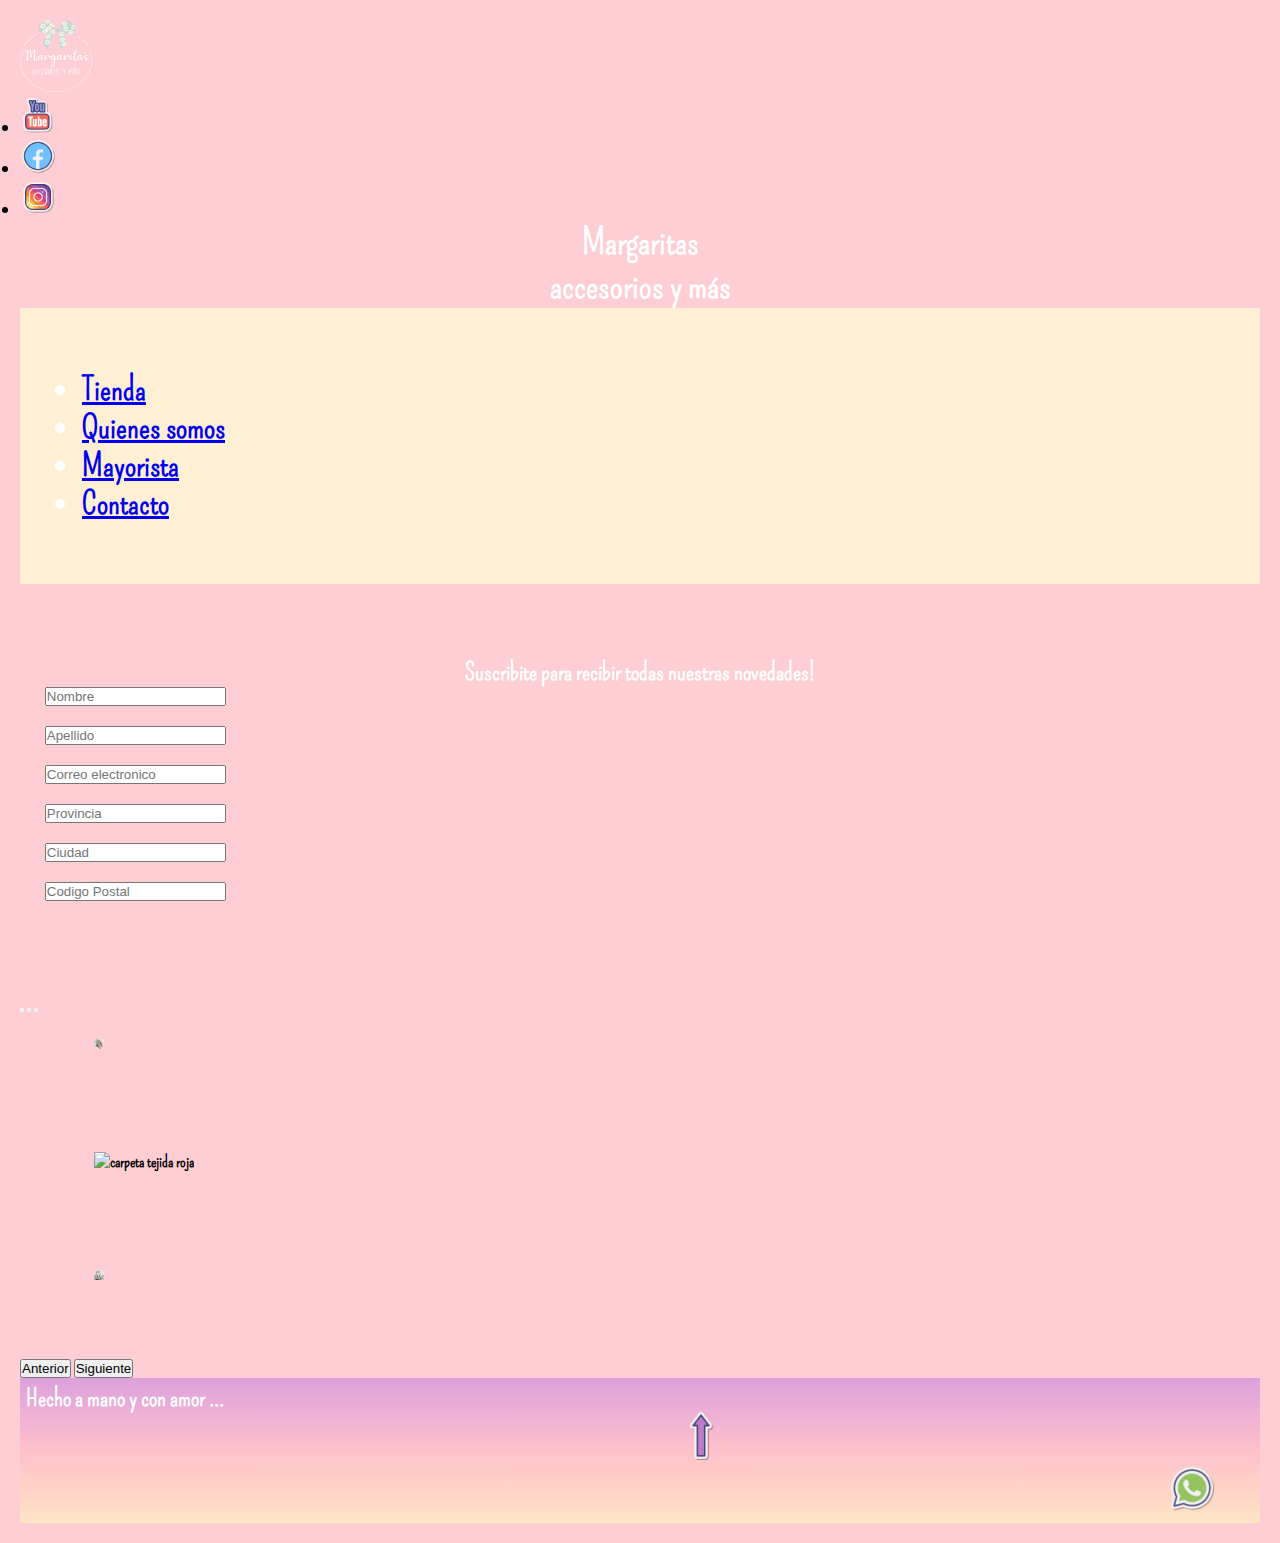
==== commit ec812a4b: "agregando SASS y mejoras para SEO" ====
--- a/sections/contacto.html
+++ b/sections/contacto.html
@@ -2,6 +2,8 @@
 <!--LINKS IMPORTANTES-->
 <html lang="en">
 <head>
+    <meta name="descripcion" content="informacion de contacto y formulario de suscripcion para acceder a todos los beneficios exclusivos de la marca">
+    <meta name="keywords" content="contacto suscripcion informacion telefono email redes accesorios">
     <meta charset="UTF-8">
     <meta http-equiv="X-UA-Compatible" content="IE=edge">
     <meta name="viewport" content="width=device-width, initial-scale=1.0">
--- a/styles/estilos.css
+++ b/styles/estilos.css
@@ -12,16 +12,16 @@
   padding: 20px;
 }
 
+footer {
+  color: white;
+  text-align: center;
+  margin-bottom: 0;
+  background-image: linear-gradient(to top, bisque, pink, plum);
+  padding: 0.5%;
+}
+
 .redes {
   margin-top: 0;
-}
-
-article {
-  padding: 10%;
-}
-
-section {
-  padding: 10%;
 }
 
 .historia {
@@ -38,91 +38,6 @@
   font-size: xx-large;
   padding: 5%;
   color: white !important;
-}
-
-header {
-  font-size: large;
-}
-
-h1 {
-  text-align: center;
-  font-family: "Pompiere", cursive;
-  color: white;
-}
-
-h2, h3 {
-  font-family: "Pompiere";
-  color: white;
-  text-align: center;
-}
-
-h2 {
-  background-color: bisque;
-}
-
-div p {
-  color: black;
-}
-
-p {
-  color: white;
-  text-align: justify;
-  font-size: x-large;
-}
-
-footer {
-  color: white;
-  text-align: center;
-  margin-bottom: 0;
-  background-image: linear-gradient(to top, bisque, pink, plum);
-  padding: 0.5%;
-}
-
-/*IMAGENES*/
-.imagenFinal {
-  padding: 10%;
-  width: 70%;
-  height: 70%;
-}
-
-.carrusel div img {
-  width: 2em;
-  height: 30em;
-  margin: 1%;
-  padding: 1% 5% 5% 5%;
-}
-
-.logo {
-  margin-right: 90%;
-}
-
-.imgLogo {
-  width: 4em;
-  height: 4em;
-}
-
-.flecha {
-  margin-left: 10%;
-  width: 3em;
-  height: 3em;
-  bottom: 0;
-}
-
-.logoWpp {
-  width: 3em;
-  height: 3em;
-  margin-left: 90%;
-}
-
-.imgRedes {
-  width: 2em;
-  height: 2em;
-  -webkit-animation-duration: 2s;
-          animation-duration: 2s;
-  -webkit-animation-name: aparecer;
-          animation-name: aparecer;
-  -webkit-animation-iteration-count: infinite;
-          animation-iteration-count: infinite;
 }
 
 @-webkit-keyframes aparecer {
@@ -142,6 +57,109 @@
     opacity: 1;
   }
 }
+article {
+  margin: 1%;
+  border: 1%;
+  padding: 1% 10% 1% 10%;
+}
+
+section {
+  margin: 1%;
+  border: 1%;
+  padding: 5% 1% 5% 1%;
+}
+
+header {
+  font-size: large;
+}
+
+h1 {
+  text-align: center;
+  font-family: "Pompiere", cursive;
+  color: white;
+}
+
+h2, h3 {
+  font-family: "Pompiere";
+  color: white;
+  text-align: center;
+}
+
+.h2Style, .h2--extend {
+  background-color: blanchedalmond;
+}
+
+/*extend*/
+.h2--extend {
+  border: 3px solid white;
+}
+
+/*mixin*/
+.my_mixin {
+  height: 50px;
+  width: 500px;
+  display: flex;
+  justify-content: center;
+  background-color: bisque;
+  text-align: center;
+}
+
+div p {
+  color: black;
+}
+
+p {
+  color: white;
+  text-align: justify;
+  font-size: x-large;
+}
+
+.imagenFinal {
+  padding: 10%;
+  width: 70%;
+  height: 70%;
+}
+
+.carrusel div img {
+  width: 10px;
+  height: 10px;
+  margin: 1%;
+  padding: 1% 5% 5% 5%;
+}
+
+.logo {
+  margin-right: 90%;
+}
+
+.imgLogo {
+  width: 4em;
+  height: 4em;
+}
+
+.logoWpp {
+  width: 3em;
+  height: 3em;
+  margin-left: 90%;
+}
+
+.flecha {
+  margin-left: 10%;
+  width: 3em;
+  height: 3em;
+  bottom: 0;
+}
+
+.imgRedes {
+  width: 2em;
+  height: 2em;
+  -webkit-animation-duration: 2s;
+          animation-duration: 2s;
+  -webkit-animation-name: aparecer;
+          animation-name: aparecer;
+  -webkit-animation-iteration-count: infinite;
+          animation-iteration-count: infinite;
+}
+
 .imgCon {
   border: 8px solid bisque;
 }/*# sourceMappingURL=estilos.css.map */